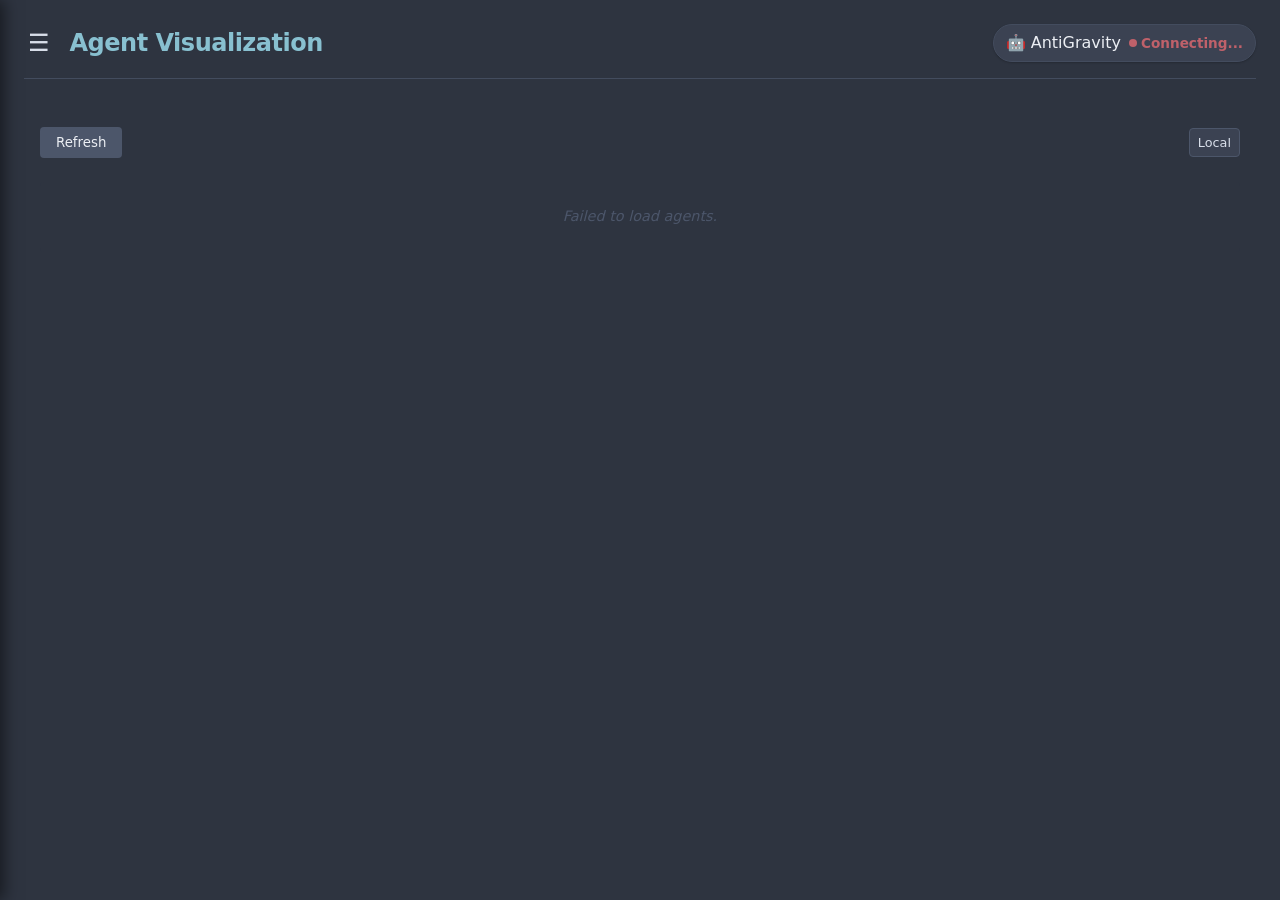
==== internal/ui/assets/agents.html @ 576350c9 "feat(dashboard): Implement dedicated Agents visualization and management page" ====
<!DOCTYPE html>
<html lang="en">

<head>
    <meta charset="UTF-8">
    <meta name="viewport" content="width=device-width, initial-scale=1.0">
    <title>OpenClaw - Agents</title>
    <link rel="stylesheet" href="style.css">
    <style>
        .viz-wrapper {
            display: grid;
            grid-template-columns: 3fr 1fr;
            gap: var(--space-lg);
            height: calc(100vh - 150px);
        }

        #viz-container {
            background: var(--bg-card);
            border-radius: 8px;
            border: 1px solid var(--border-color);
            position: relative;
            overflow: hidden;
        }

        #agent-network {
            width: 100%;
            height: 100%;
        }

        .agent-details-panel {
            background: var(--bg-card);
            border-radius: 8px;
            border: 1px solid var(--border-color);
            padding: var(--space-md);
            overflow-y: auto;
        }

        .agent-card {
            background: var(--nord0);
            padding: var(--space-md);
            margin-bottom: var(--space-md);
            border-radius: 6px;
            border-left: 4px solid var(--nord3);
        }

        .status-running {
            border-left-color: var(--nord8);
        }

        .status-completed {
            border-left-color: var(--nord14);
        }

        .status-failed {
            border-left-color: var(--nord11);
        }

        .agent-header {
            display: flex;
            justify-content: space-between;
            align-items: center;
            margin-bottom: var(--space-sm);
        }

        .badge {
            font-size: 0.75rem;
            padding: 2px 6px;
            border-radius: 4px;
            text-transform: uppercase;
            font-weight: bold;
        }

        .badge.running {
            background: rgba(136, 192, 208, 0.2);
            color: var(--nord8);
        }

        .badge.completed {
            background: rgba(163, 190, 140, 0.2);
            color: var(--nord14);
        }

        .badge.failed {
            background: rgba(191, 97, 106, 0.2);
            color: var(--nord11);
        }

        .agent-stats {
            font-size: 0.85rem;
            color: var(--text-secondary);
            display: grid;
            gap: 4px;
        }

        .agent-stats div {
            display: flex;
            justify-content: space-between;
        }
    </style>
</head>

<body>
    <div class="slide-menu" id="slide-menu">
        <div class="menu-header">
            <h3>Menu</h3>
            <button id="close-menu-btn" class="close-btn">&times;</button>
        </div>
        <ul class="menu-list">
            <li><a href="/">Dashboard</a></li>
            <li><a href="/agents" class="active">Agents</a></li>
            <li><a href="#">System Health</a></li>
            <li><a href="#">Logs</a></li>
            <li><a href="#">Settings</a></li>
        </ul>
        <div class="menu-footer">
            <p>OpenClaw v1.0</p>
        </div>
    </div>

    <div class="overlay" id="overlay"></div>

    <div class="container main-content">
        <header class="header">
            <div class="header-left">
                <button id="menu-toggle-btn" class="menu-btn">&#9776;</button>
                <h1>Agent Visualization</h1>
            </div>
            <div class="header-right">
                <div class="bot-status">
                    <span class="bot-name">🤖 AntiGravity</span>
                    <span id="status-indicator" class="status-offline">Connecting...</span>
                </div>
            </div>
        </header>

        <main class="agents-list-wrapper">
            <div class="toolbar">
                <button id="refresh-agents-btn" class="nord-btn">Refresh</button>
                <span id="data-source-indicator" class="source-badge">Local</span>
            </div>
            <div id="full-agent-list" class="agent-grid">
                <div class="empty-state">Loading agents...</div>
            </div>
        </main>
    </div>

    <script src="agent_viz.js"></script>
</body>

</html>
---- internal/ui/assets/style.css ----
:root {
    /* Nord Palette */
    --nord0: #2E3440;
    --nord1: #3B4252;
    --nord2: #434C5E;
    --nord3: #4C566A;
    --nord4: #D8DEE9;
    /* Text Primary */
    --nord5: #E5E9F0;
    --nord6: #ECEFF4;
    --nord7: #8FBCBB;
    /* Teal */
    --nord8: #88C0D0;
    /* Cyan */
    --nord9: #81A1C1;
    /* Blue */
    --nord10: #5E81AC;
    /* Dark Blue */
    --nord11: #BF616A;
    /* Red */
    --nord12: #D08770;
    /* Orange */
    --nord13: #EBCB8B;
    /* Yellow */
    --nord14: #A3BE8C;
    /* Green */
    --nord15: #B48EAD;
    /* Purple */

    /* Semantic Variables */
    --bg-body: var(--nord0);
    --bg-card: var(--nord1);
    --bg-card-hover: var(--nord2);
    --border-color: var(--nord2);
    --text-primary: var(--nord6);
    --text-secondary: var(--nord4);
    --text-muted: var(--nord3);
    --accent: var(--nord8);
    --danger: var(--nord11);
    --success: var(--nord14);
    --warning: var(--nord13);

    /* Spacing */
    --space-xs: 4px;
    --space-sm: 8px;
    --space-md: 16px;
    --space-lg: 24px;
    --space-xl: 32px;

    /* Shadows */
    --shadow-sm: 0 1px 2px rgba(0, 0, 0, 0.2);
    --shadow-md: 0 4px 6px rgba(0, 0, 0, 0.3);
}

/* Reset & Base */
html {
    box-sizing: border-box;
}

*,
*::before,
*::after {
    box-sizing: inherit;
}

body {
    background-color: var(--bg-body);
    color: var(--text-primary);
    font-family: 'Inter', system-ui, -apple-system, sans-serif;
    margin: 0;
    line-height: 1.5;
    -webkit-font-smoothing: antialiased;
}

h1,
h2,
h3,
h4,
h5,
h6 {
    margin: 0 0 var(--space-sm) 0;
    font-weight: 600;
    color: var(--nord6);
}

p {
    margin: 0 0 var(--space-md) 0;
}

a {
    color: var(--accent);
    text-decoration: none;
    transition: color 0.2s;
}

a:hover {
    color: var(--nord7);
}

button {
    font-family: inherit;
}

/* Layout */
.container {
    max-width: 1400px;
    margin: 0 auto;
    padding: var(--space-lg);
    transition: filter 0.3s;
}

/* Header */
.header {
    display: flex;
    justify-content: space-between;
    align-items: center;
    margin-bottom: var(--space-xl);
    padding-bottom: var(--space-md);
    border-bottom: 1px solid var(--border-color);
}

.header-left {
    display: flex;
    align-items: center;
    gap: var(--space-md);
}

.header-right {
    display: flex;
    align-items: center;
    gap: var(--space-lg);
}

.menu-btn {
    background: transparent;
    border: none;
    color: var(--text-secondary);
    font-size: 1.5rem;
    cursor: pointer;
    padding: var(--space-xs);
    border-radius: 4px;
    transition: background 0.2s, color 0.2s;
}

.menu-btn:hover {
    background: var(--nord1);
    color: var(--nord6);
}

.header h1 {
    font-size: 1.5rem;
    color: var(--nord8);
    margin: 0;
    letter-spacing: -0.5px;
}

/* Status Indicators */
.bot-status {
    display: flex;
    align-items: center;
    gap: var(--space-sm);
    background: var(--nord1);
    padding: 6px 12px;
    border-radius: 20px;
    border: 1px solid var(--border-color);
    box-shadow: var(--shadow-sm);
}

.status-online {
    color: var(--nord14);
    font-weight: bold;
    font-size: 0.85rem;
    display: flex;
    align-items: center;
    gap: 4px;
}

.status-online::before {
    content: '';
    display: inline-block;
    width: 8px;
    height: 8px;
    background: currentColor;
    border-radius: 50%;
    box-shadow: 0 0 8px currentColor;
}

.status-offline {
    color: var(--nord11);
    font-weight: bold;
    font-size: 0.85rem;
    display: flex;
    align-items: center;
    gap: 4px;
}

.status-offline::before {
    content: '';
    display: inline-block;
    width: 8px;
    height: 8px;
    background: currentColor;
    border-radius: 50%;
}

.refresh-timer {
    font-size: 0.85rem;
    color: var(--text-muted);
    font-feature-settings: "tnum";
}

/* Dashboard Grid */
.dashboard-grid {
    display: grid;
    grid-template-columns: repeat(12, 1fr);
    gap: var(--space-lg);
}

.card {
    background: var(--bg-card);
    border-radius: 8px;
    padding: var(--space-md);
    display: flex;
    flex-direction: column;
    border: 1px solid var(--border-color);
    box-shadow: var(--shadow-sm);
    transition: transform 0.2s, box-shadow 0.2s, border-color 0.2s;
}

.card:hover {
    transform: translateY(-2px);
    box-shadow: var(--shadow-md);
    border-color: var(--nord3);
}

.card h2 {
    font-size: 1rem;
    text-transform: uppercase;
    letter-spacing: 0.5px;
    color: var(--nord9);
    margin-bottom: var(--space-md);
    padding-bottom: var(--space-sm);
    border-bottom: 2px solid var(--nord2);
}

/* Panel Sizing */
.health-panel,
.costs-panel,
.tokens-panel,
.subagents-panel,
.kanban-panel,
.sessions-panel {
    grid-column: span 6;
}

.cron-panel {
    grid-column: span 12;
}

.models-panel,
.skills-panel,
.git-panel {
    grid-column: span 4;
}

@media (max-width: 1024px) {

    .health-panel,
    .costs-panel,
    .tokens-panel,
    .subagents-panel,
    .kanban-panel,
    .sessions-panel,
    .models-panel,
    .skills-panel,
    .git-panel {
        grid-column: span 12;
    }
}

/* Component Styles */

/* Stats */
.stat-row {
    display: flex;
    justify-content: space-between;
    padding: 6px 0;
    border-bottom: 1px solid var(--nord0);
    font-size: 0.95rem;
}

.stat-row:last-child {
    border-bottom: none;
}

.stat-row strong {
    color: var(--nord7);
    font-weight: 500;
}

/* Costs Grid */
.costs-grid {
    display: grid;
    grid-template-columns: repeat(auto-fit, minmax(120px, 1fr));
    gap: var(--space-md);
}

.cost-card {
    background: var(--nord0);
    padding: var(--space-md);
    border-radius: 6px;
    text-align: center;
    border: 1px solid var(--border-color);
}

.cost-label {
    display: block;
    color: var(--text-secondary);
    font-size: 0.8rem;
    margin-bottom: 4px;
    text-transform: uppercase;
}

.cost-value {
    display: block;
    color: var(--nord14);
    font-size: 1.25rem;
    font-weight: 700;
}

/* Token Usage */
.toggle-container {
    display: flex;
    gap: 8px;
    margin-bottom: var(--space-md);
    background: var(--nord0);
    padding: 4px;
    border-radius: 6px;
    width: fit-content;
}

.toggle-btn {
    background: transparent;
    border: none;
    color: var(--text-secondary);
    padding: 4px 12px;
    border-radius: 4px;
    cursor: pointer;
    font-size: 0.85rem;
    transition: background 0.2s;
}

.toggle-btn.active {
    background: var(--nord3);
    color: var(--nord6);
    font-weight: 500;
}

.token-bar-row {
    display: flex;
    flex-direction: column;
    gap: 4px;
}

.token-progress-bg {
    background: var(--nord0);
    height: 6px;
    border-radius: 3px;
    overflow: hidden;
}

.token-progress {
    background: linear-gradient(90deg, var(--nord8), var(--nord9));
    height: 100%;
    border-radius: 3px;
}

/* Sub Agents */
.subagent-item {
    display: flex;
    justify-content: space-between;
    align-items: center;
    background: var(--nord0);
    padding: var(--space-sm) var(--space-md);
    margin-bottom: var(--space-sm);
    border-radius: 4px;
    border-left: 3px solid var(--nord3);
    transition: transform 0.1s;
}

.subagent-item:hover {
    transform: translateX(2px);
}

.sa-status-running {
    border-left-color: var(--nord13);
}

.sa-status-failed {
    border-left-color: var(--nord11);
}

.sa-status-completed {
    border-left-color: var(--nord14);
}

/* Tables */
.data-table {
    width: 100%;
    border-collapse: collapse;
    font-size: 0.9rem;
}

.data-table th {
    text-align: left;
    padding: var(--space-sm);
    color: var(--nord8);
    border-bottom: 1px solid var(--nord3);
    font-weight: 500;
}

.data-table td {
    padding: var(--space-sm);
    border-bottom: 1px solid var(--nord0);
    color: var(--text-secondary);
}

.data-table tr:last-child td {
    border-bottom: none;
}

/* Lists (Models/Skills) */
.models-panel ul,
.skills-panel ul {
    list-style: none;
    padding: 0;
    margin: 0;
}

.models-panel li,
.skills-panel li {
    padding: 6px 0;
    border-bottom: 1px solid var(--nord0);
    font-size: 0.9rem;
    display: flex;
    justify-content: space-between;
    align-items: center;
}

.models-panel li strong,
.skills-panel li strong {
    color: var(--nord7);
    font-weight: 500;
}

/* Git Log */
.git-entry {
    padding: 8px 0;
    border-bottom: 1px solid var(--nord0);
    font-family: 'JetBrains Mono', 'Fira Code', monospace;
    font-size: 0.85rem;
}

.git-hash {
    color: var(--nord9);
    font-weight: bold;
    margin-right: 8px;
}

.git-msg {
    color: var(--text-secondary);
}

/* Alerts */
.alerts-banner {
    margin-bottom: var(--space-lg);
}

.warning-banner {
    background: rgba(235, 203, 139, 0.1);
    border: 1px solid var(--nord13);
    color: var(--nord13);
    padding: var(--space-md);
    border-radius: 6px;
    display: flex;
    justify-content: space-between;
    align-items: center;
    font-weight: 500;
}

/* Empty State */
.empty-state {
    color: var(--text-muted);
    font-style: italic;
    text-align: center;
    padding: var(--space-lg);
    background: var(--nord0);
    border-radius: 4px;
    font-size: 0.9rem;
}

/* Footer */
.footer {
    margin-top: var(--space-xl);
    text-align: center;
    color: var(--text-muted);
    font-size: 0.85rem;
    border-top: 1px solid var(--border-color);
    padding-top: var(--space-lg);
}

/* Slide Menu */
.slide-menu {
    position: fixed;
    top: 0;
    left: -280px;
    width: 280px;
    height: 100vh;
    background-color: var(--nord1);
    box-shadow: 4px 0 15px rgba(0, 0, 0, 0.5);
    transition: left 0.3s cubic-bezier(0.4, 0.0, 0.2, 1);
    z-index: 1000;
    display: flex;
    flex-direction: column;
}

.slide-menu.open {
    left: 0;
}

.menu-header {
    padding: var(--space-lg);
    background: var(--nord0);
    display: flex;
    justify-content: space-between;
    align-items: center;
    border-bottom: 1px solid var(--border-color);
}

.menu-header h3 {
    color: var(--nord8);
    margin: 0;
    font-size: 1.2rem;
}

.close-btn {
    background: none;
    border: none;
    color: var(--text-secondary);
    font-size: 1.5rem;
    cursor: pointer;
    transition: color 0.2s;
}

.close-btn:hover {
    color: var(--nord11);
}

.menu-list {
    list-style: none;
    padding: 0;
    margin: 0;
    flex: 1;
    overflow-y: auto;
}

.menu-list li a {
    display: block;
    padding: var(--space-md) var(--space-lg);
    color: var(--text-secondary);
    border-left: 3px solid transparent;
    transition: all 0.2s;
}

.menu-list li a:hover {
    background: var(--nord2);
    color: var(--nord6);
    border-left-color: var(--nord8);
}

.menu-list li a.active {
    background: var(--nord2);
    color: var(--nord8);
    border-left-color: var(--nord8);
}

.menu-footer {
    padding: var(--space-md);
    text-align: center;
    color: var(--text-muted);
    border-top: 1px solid var(--border-color);
    font-size: 0.8rem;
}

.overlay {
    position: fixed;
    top: 0;
    left: 0;
    width: 100vw;
    height: 100vh;
    background: rgba(46, 52, 64, 0.8);
    backdrop-filter: blur(2px);
    z-index: 900;
    opacity: 0;
    pointer-events: none;
    transition: opacity 0.3s;
}

.overlay.active {
    opacity: 1;
    pointer-events: auto;
}

/* Agent List Styles */
.agents-list-wrapper {
    padding: var(--space-md);
}

.toolbar {
    display: flex;
    justify-content: space-between;
    align-items: center;
    margin-bottom: var(--space-lg);
}

.nord-btn {
    background: var(--nord3);
    color: var(--nord6);
    border: none;
    padding: 8px 16px;
    border-radius: 4px;
    cursor: pointer;
    transition: background 0.2s;
}

.nord-btn:hover {
    background: var(--nord9);
    color: var(--nord0);
}

.source-badge {
    font-size: 0.8rem;
    padding: 4px 8px;
    border-radius: 4px;
    background: var(--nord1);
    color: var(--nord4);
    border: 1px solid var(--nord3);
}

.agent-grid {
    display: flex;
    flex-direction: column;
    gap: var(--space-md);
}

.agent-card-full {
    background: var(--bg-card);
    border: 1px solid var(--border-color);
    border-radius: 6px;
    padding: var(--space-md);
    display: flex;
    justify-content: space-between;
    align-items: center;
    border-left: 4px solid var(--nord3);
    transition: transform 0.2s, box-shadow 0.2s;
}

.agent-card-full:hover {
    transform: translateY(-2px);
    box-shadow: var(--shadow-md);
}

.agent-card-full.status-running {
    border-left-color: var(--nord13);
    background: rgba(235, 203, 139, 0.05);
}

.agent-card-full.status-completed {
    border-left-color: var(--nord14);
}

.agent-card-full.status-failed {
    border-left-color: var(--nord11);
}

.agent-info h3 {
    margin: 0 0 4px 0;
    color: var(--nord6);
    font-size: 1.1rem;
}

.agent-meta {
    display: flex;
    gap: var(--space-lg);
    font-size: 0.9rem;
    color: var(--text-secondary);
}

.agent-meta span {
    display: flex;
    align-items: center;
    gap: 6px;
}

.agent-actions {
    display: flex;
    gap: var(--space-sm);
}

.badge-lg {
    padding: 4px 10px;
    border-radius: 4px;
    font-weight: bold;
    font-size: 0.85rem;
    text-transform: uppercase;
}
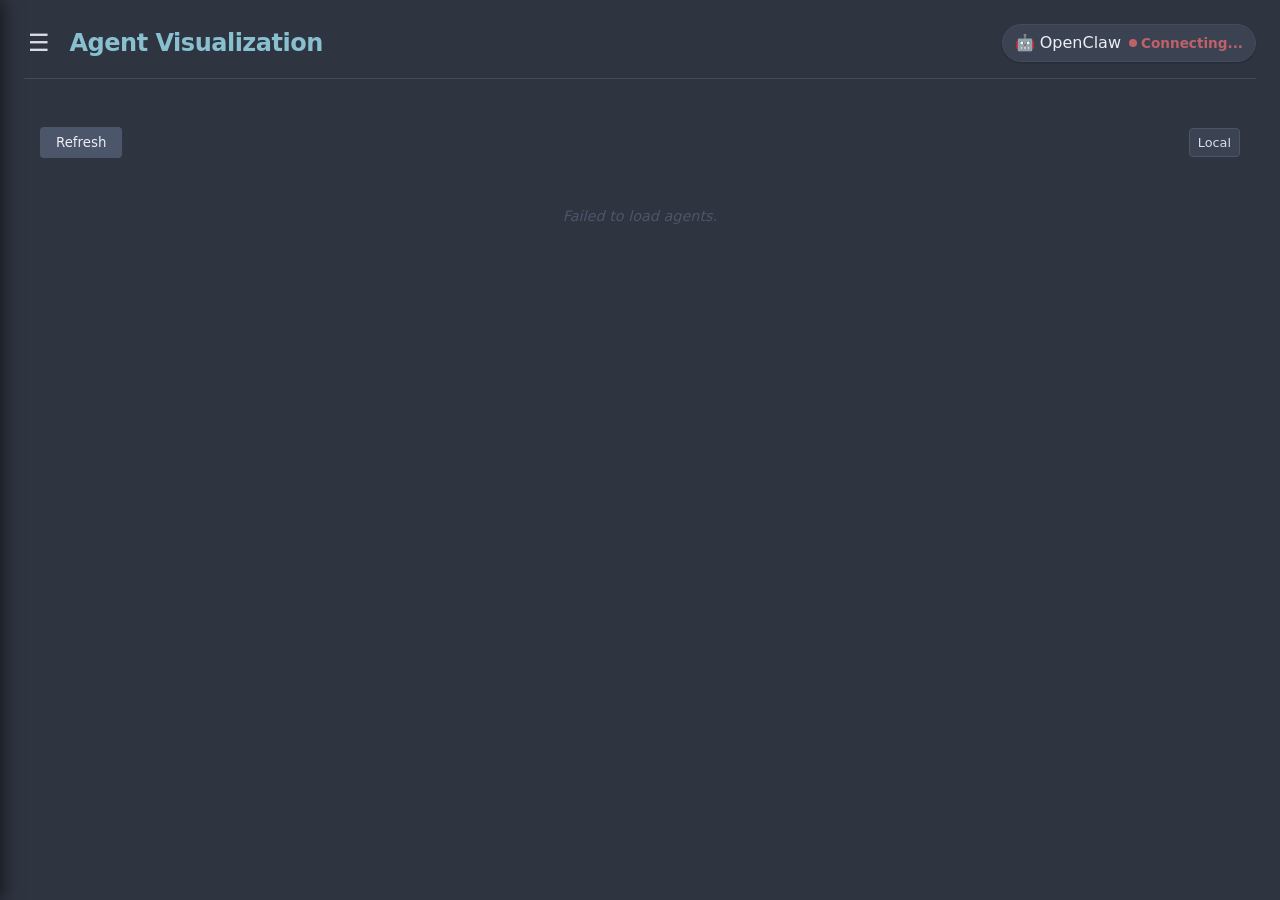
==== commit 71119277: "feat(dashboard): Display comprehensive agent activity and local state files" ====
--- a/internal/ui/assets/agents.html
+++ b/internal/ui/assets/agents.html
@@ -127,7 +127,7 @@
             </div>
             <div class="header-right">
                 <div class="bot-status">
-                    <span class="bot-name">🤖 AntiGravity</span>
+                    <span class="bot-name">🤖 OpenClaw</span>
                     <span id="status-indicator" class="status-offline">Connecting...</span>
                 </div>
             </div>
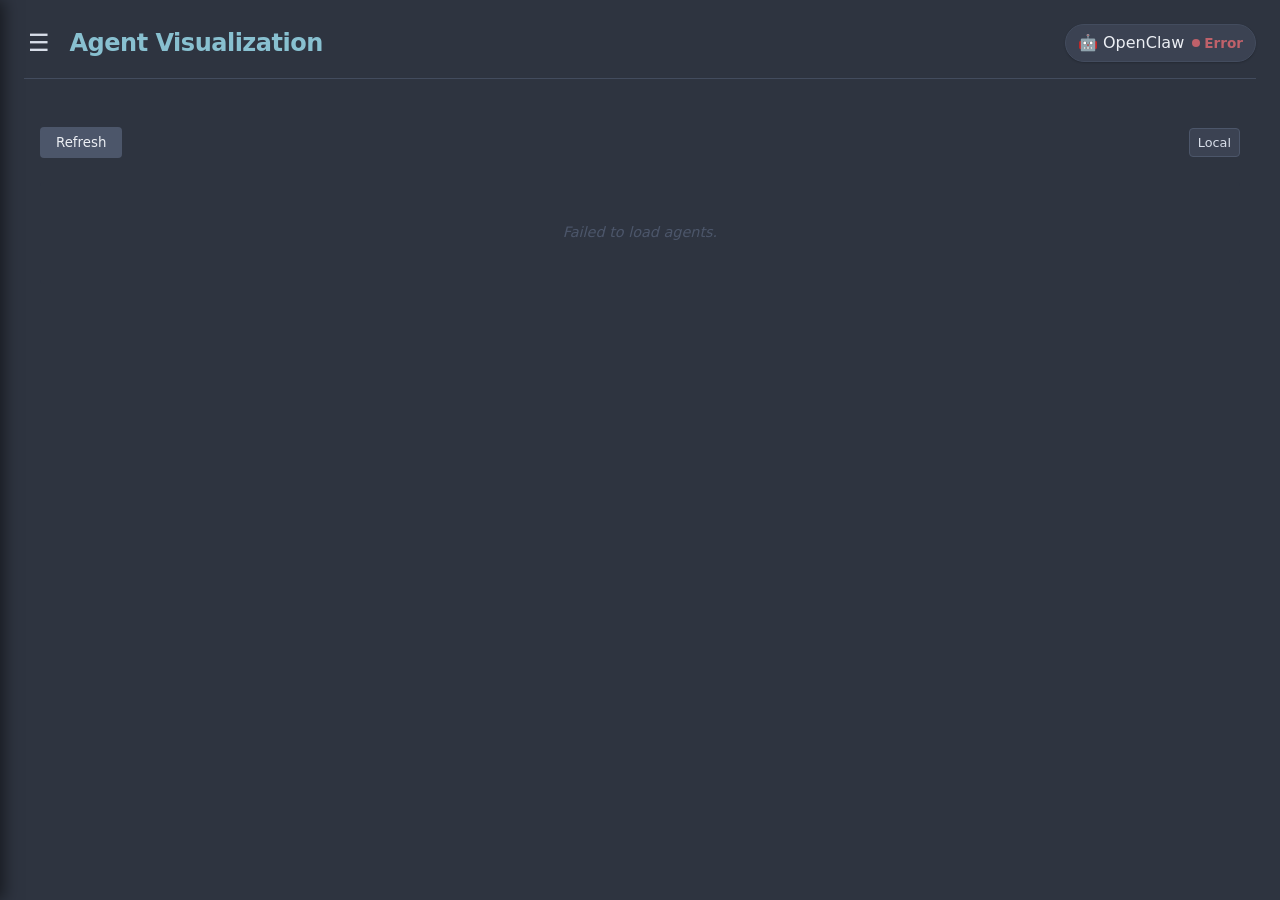
==== commit 58dd9989: "feat(dashboard): Enhance agent observability with live status and historical session details" ====
--- a/internal/ui/assets/agents.html
+++ b/internal/ui/assets/agents.html
@@ -144,6 +144,22 @@
         </main>
     </div>
 
+    <!-- Detail Modal -->
+    <div id="detail-modal" class="modal-overlay" style="display: none;">
+        <div class="modal-content">
+            <div class="modal-header">
+                <div class="header-main">
+                    <h2>Agent Detail: <span id="modal-agent-name"></span></h2>
+                    <select id="modal-session-select" class="nord-select"></select>
+                </div>
+                <button onclick="closeDetailModal()" class="close-btn">&times;</button>
+            </div>
+            <div id="modal-conversation" class="modal-body">
+                <!-- Conversation turns will be injected here -->
+            </div>
+        </div>
+    </div>
+
     <script src="agent_viz.js"></script>
 </body>
 
--- a/internal/ui/assets/style.css
+++ b/internal/ui/assets/style.css
@@ -611,6 +611,207 @@
     pointer-events: auto;
 }
 
+/* Skills List */
+.skills-list {
+    list-style: none;
+    padding: 0;
+    margin: 0;
+}
+
+.skills-list li {
+    padding: 10px 0;
+    border-bottom: 1px solid var(--nord0);
+}
+
+.skills-list li:last-child {
+    border-bottom: none;
+}
+
+.skill-item {
+    display: flex;
+    flex-direction: column;
+    gap: 4px;
+}
+
+.skill-name {
+    color: var(--nord7);
+    font-weight: 600;
+    font-size: 0.95rem;
+}
+
+.skill-desc {
+    color: var(--text-secondary);
+    font-size: 0.85rem;
+    margin: 0;
+}
+
+/* Toast Notifications */
+.skill-toast {
+    position: fixed;
+    bottom: 24px;
+    right: 24px;
+    background: var(--nord3);
+    color: var(--nord6);
+    padding: 12px 20px;
+    border-radius: 8px;
+    box-shadow: var(--shadow-md);
+    border-left: 4px solid var(--nord8);
+    z-index: 2000;
+    animation: slide-in 0.3s ease-out;
+    min-width: 250px;
+}
+
+.skill-toast.fade-out {
+    opacity: 0;
+    transform: translateX(20px);
+    transition: all 0.5s;
+}
+
+.toast-content {
+    display: flex;
+    align-items: center;
+    gap: 12px;
+}
+
+.toast-icon {
+    font-size: 1.5rem;
+}
+
+.toast-info strong {
+    display: block;
+    color: var(--nord8);
+}
+
+.toast-info code {
+    background: var(--nord0);
+    padding: 2px 4px;
+    border-radius: 3px;
+    color: var(--nord9);
+}
+
+@keyframes slide-in {
+    from { transform: translateX(100%); opacity: 0; }
+    to { transform: translateX(0); opacity: 1; }
+}
+
+/* Agent Personas */
+.section-title {
+    font-size: 1.2rem;
+    color: var(--nord8);
+    margin: 24px 0 16px 0;
+    padding-bottom: 8px;
+    border-bottom: 1px solid var(--nord3);
+}
+
+.agent-persona-card {
+    background: var(--bg-card);
+    border: 1px solid var(--border-color);
+    border-radius: 8px;
+    padding: var(--space-md);
+    margin-bottom: var(--space-md);
+    box-shadow: var(--shadow-sm);
+    transition: transform 0.2s;
+}
+
+.agent-persona-card:hover {
+    transform: translateY(-2px);
+    box-shadow: var(--shadow-md);
+}
+
+.agent-persona-card.default-agent {
+    border-top: 4px solid var(--nord10);
+}
+
+.persona-header {
+    display: flex;
+    align-items: center;
+    gap: var(--space-md);
+    margin-bottom: var(--space-md);
+}
+
+.persona-icon {
+    font-size: 2rem;
+}
+
+.persona-info {
+    flex: 1;
+}
+
+.persona-info h3 {
+    margin: 0;
+    font-size: 1.2rem;
+}
+
+.persona-info code {
+    color: var(--nord9);
+    font-size: 0.85rem;
+}
+
+.persona-paths {
+    display: flex;
+    flex-direction: column;
+    gap: 8px;
+    background: var(--nord0);
+    padding: var(--space-sm);
+    border-radius: 4px;
+    margin-bottom: var(--space-sm);
+}
+
+.persona-skills {
+    display: flex;
+    flex-direction: column;
+    gap: 8px;
+}
+
+.persona-skills .label {
+    font-size: 0.85rem;
+    color: var(--nord7);
+    font-weight: 500;
+}
+
+.skill-tags {
+    display: flex;
+    flex-wrap: wrap;
+    gap: 6px;
+}
+
+.skill-tag {
+    background: var(--nord2);
+    color: var(--nord4);
+    font-size: 0.75rem;
+    padding: 2px 8px;
+    border-radius: 12px;
+    border: 1px solid var(--nord3);
+}
+
+.path-item {
+    display: flex;
+    gap: var(--space-sm);
+    font-size: 0.85rem;
+}
+
+.path-item .label {
+    color: var(--nord7);
+    font-weight: 500;
+    min-width: 100px;
+}
+
+.path-item .path {
+    color: var(--text-secondary);
+    word-break: break-all;
+    font-family: monospace;
+}
+
+.badge.online {
+    background: rgba(163, 190, 140, 0.2);
+    color: var(--nord14);
+}
+
+.badge.offline {
+    background: rgba(191, 97, 106, 0.2);
+    color: var(--nord11);
+}
+
 /* Agent List Styles */
 .agents-list-wrapper {
     padding: var(--space-md);
@@ -713,4 +914,208 @@
     font-weight: bold;
     font-size: 0.85rem;
     text-transform: uppercase;
-}+}
+
+/* Agent Card Enhancements */
+.header-right {
+    display: flex;
+    align-items: center;
+    gap: 12px;
+}
+
+.btn-detail {
+    background: var(--nord3);
+    color: var(--nord6);
+    border: 1px solid var(--nord2);
+    padding: 4px 12px;
+    border-radius: 4px;
+    cursor: pointer;
+    font-size: 0.8rem;
+    transition: all 0.2s;
+}
+
+.btn-detail:hover {
+    background: var(--nord8);
+    color: var(--nord0);
+}
+
+.badge.thinking {
+    background: rgba(136, 192, 208, 0.2);
+    color: var(--nord8);
+    position: relative;
+    padding-left: 18px;
+}
+
+.badge.thinking::before {
+    content: '';
+    position: absolute;
+    left: 6px;
+    top: 50%;
+    transform: translateY(-50%);
+    width: 6px;
+    height: 6px;
+    background: var(--nord8);
+    border-radius: 50%;
+    animation: pulse 1s infinite;
+}
+
+@keyframes pulse {
+    0% { transform: translateY(-50%) scale(1); opacity: 1; }
+    50% { transform: translateY(-50%) scale(1.5); opacity: 0.5; }
+    100% { transform: translateY(-50%) scale(1); opacity: 1; }
+}
+
+.agent-persona-card.is-thinking {
+    border: 1px solid var(--nord8);
+    box-shadow: 0 0 10px rgba(136, 192, 208, 0.3);
+}
+
+.agent-persona-card.is-idle {
+    opacity: 0.6;
+    filter: grayscale(0.5);
+    background: var(--nord0);
+}
+
+/* Modal Styles */
+.modal-overlay {
+    position: fixed;
+    top: 0;
+    left: 0;
+    width: 100%;
+    height: 100%;
+    background: rgba(46, 52, 64, 0.85);
+    backdrop-filter: blur(4px);
+    display: flex;
+    justify-content: center;
+    align-items: center;
+    z-index: 3000;
+}
+
+.modal-content {
+    background: var(--nord1);
+    width: 90%;
+    max-width: 900px;
+    height: 90vh;
+    border-radius: 12px;
+    border: 1px solid var(--nord3);
+    display: flex;
+    flex-direction: column;
+    box-shadow: 0 20px 50px rgba(0, 0, 0, 0.5);
+    animation: modal-slide-up 0.3s ease-out;
+}
+
+.modal-header {
+    padding: var(--space-md) var(--space-lg);
+    border-bottom: 1px solid var(--nord2);
+    display: flex;
+    justify-content: space-between;
+    align-items: flex-start;
+}
+
+.header-main {
+    display: flex;
+    flex-direction: column;
+    gap: 10px;
+}
+
+.nord-select {
+    background: var(--nord0);
+    color: var(--nord6);
+    border: 1px solid var(--nord3);
+    padding: 6px 12px;
+    border-radius: 4px;
+    font-size: 0.9rem;
+    outline: none;
+}
+
+.nord-select:focus {
+    border-color: var(--nord8);
+}
+
+.modal-header h2 {
+    margin: 0;
+    font-size: 1.25rem;
+    color: var(--nord8);
+}
+
+.modal-body {
+    padding: var(--space-lg);
+    overflow-y: auto;
+    display: flex;
+    flex-direction: column;
+    gap: 30px;
+    flex: 1;
+}
+
+.conversation-turn {
+    display: flex;
+    flex-direction: column;
+    gap: 15px;
+}
+
+.turn-divider {
+    border: 0;
+    border-top: 2px dashed var(--nord2);
+    margin: 10px 0;
+    width: 100%;
+}
+
+.detail-section {
+    display: flex;
+    flex-direction: column;
+    gap: 8px;
+}
+
+.detail-section label {
+    font-size: 0.75rem;
+    font-weight: bold;
+    color: var(--nord9);
+    text-transform: uppercase;
+    letter-spacing: 1px;
+}
+
+.message-box {
+    background: var(--nord0);
+    padding: var(--space-md);
+    border-radius: 6px;
+    font-size: 0.95rem;
+    line-height: 1.6;
+    white-space: pre-wrap;
+    border: 1px solid var(--nord2);
+}
+
+.message-box.user {
+    border-left: 4px solid var(--nord3);
+    color: var(--nord4);
+}
+
+.message-box.reasoning {
+    border-left: 4px solid var(--nord8);
+    color: var(--nord8);
+    font-style: italic;
+    background: rgba(136, 192, 208, 0.05);
+}
+
+.message-box.assistant {
+    border-left: 4px solid var(--nord14);
+    color: var(--nord6);
+}
+
+.turn-usage {
+    display: flex;
+    justify-content: flex-end;
+    gap: 20px;
+    font-size: 0.8rem;
+    color: var(--text-muted);
+    padding-top: 8px;
+}
+
+.turn-usage strong {
+    color: var(--nord8);
+}
+
+.loading, .empty-state {
+    text-align: center;
+    padding: 40px;
+    color: var(--text-muted);
+}
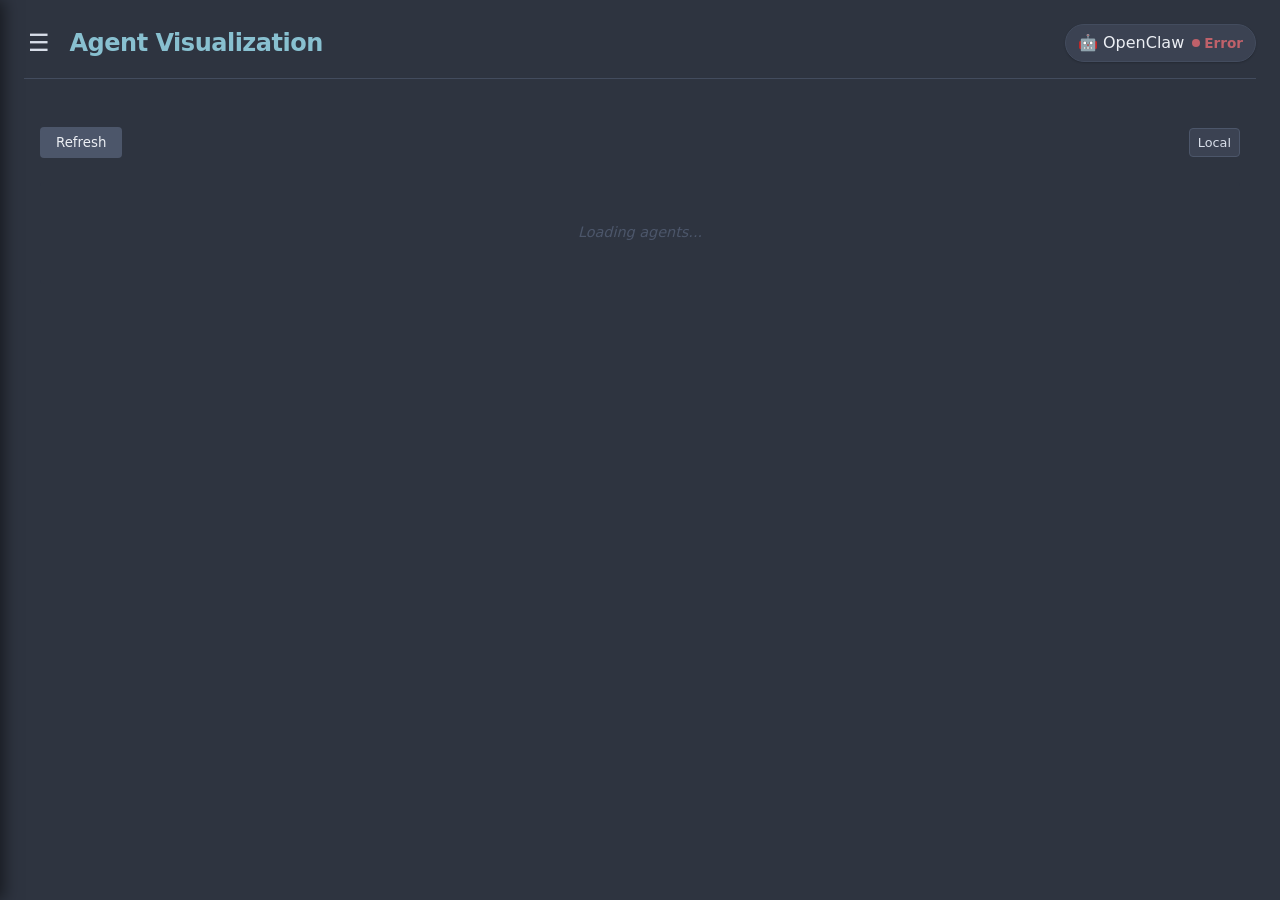
==== commit e2fb3518: "feat(observability): Implement detailed sub-agent call tracking and usage metrics" ====
--- a/internal/ui/assets/agents.html
+++ b/internal/ui/assets/agents.html
@@ -144,18 +144,52 @@
         </main>
     </div>
 
-    <!-- Detail Modal -->
-    <div id="detail-modal" class="modal-overlay" style="display: none;">
+    <!-- Container for dynamic modals -->
+    <div id="modal-container"></div>
+
+    <!-- Permissions Modal -->
+    <div id="permissions-modal" class="modal-overlay" style="display: none;">
+        <div class="modal-content mini-modal">
+            <div class="modal-header">
+                <h2>Profile Permissions: <span id="modal-perm-agent"></span></h2>
+                <button onclick="closeModal('permissions-modal')" class="close-btn">&times;</button>
+            </div>
+            <div class="modal-body">
+                <div class="perm-detail">
+                    <label>Active Profile</label>
+                    <div id="modal-perm-profile" class="profile-tag-lg"></div>
+                    <p class="perm-desc" id="modal-perm-desc"></p>
+                </div>
+            </div>
+        </div>
+    </div>
+
+    <!-- Cron Modal -->
+    <div id="cron-modal" class="modal-overlay" style="display: none;">
         <div class="modal-content">
             <div class="modal-header">
-                <div class="header-main">
-                    <h2>Agent Detail: <span id="modal-agent-name"></span></h2>
-                    <select id="modal-session-select" class="nord-select"></select>
-                </div>
-                <button onclick="closeDetailModal()" class="close-btn">&times;</button>
-            </div>
-            <div id="modal-conversation" class="modal-body">
-                <!-- Conversation turns will be injected here -->
+                <h2>Scheduled Jobs: <span id="modal-cron-agent"></span></h2>
+                <button onclick="closeModal('cron-modal')" class="close-btn">&times;</button>
+            </div>
+            <div class="modal-body">
+                <div id="modal-cron-list" class="cron-grid-detailed">
+                    <!-- Cron jobs will be injected here -->
+                </div>
+            </div>
+        </div>
+    </div>
+
+    <!-- Skills Modal -->
+    <div id="skills-modal" class="modal-overlay" style="display: none;">
+        <div class="modal-content mini-modal">
+            <div class="modal-header">
+                <h2>Enabled Skills: <span id="modal-skills-agent"></span></h2>
+                <button onclick="closeModal('skills-modal')" class="close-btn">&times;</button>
+            </div>
+            <div class="modal-body">
+                <div id="modal-skills-list" class="skill-tags-lg">
+                    <!-- Skills will be injected here -->
+                </div>
             </div>
         </div>
     </div>
--- a/internal/ui/assets/style.css
+++ b/internal/ui/assets/style.css
@@ -742,9 +742,339 @@
     font-size: 1.2rem;
 }
 
+.persona-sub {
+    display: flex;
+    align-items: center;
+    gap: 10px;
+    margin-top: 4px;
+}
+
+.default-label {
+    font-size: 0.7rem;
+    background: var(--nord10);
+    color: white;
+    padding: 2px 6px;
+    border-radius: 4px;
+    vertical-align: middle;
+    margin-left: 5px;
+    text-transform: uppercase;
+    font-weight: bold;
+}
+
+.model-badge {
+    background: var(--nord10);
+    color: var(--nord6);
+    font-size: 0.7rem;
+    padding: 1px 6px;
+    border-radius: 4px;
+    font-family: monospace;
+}
+
 .persona-info code {
     color: var(--nord9);
     font-size: 0.85rem;
+}
+
+/* Header Icons */
+.header-icons {
+    display: flex;
+    align-items: center;
+    gap: 8px;
+}
+
+.btn-icon-top {
+    background: var(--nord0);
+    border: 1px solid var(--nord2);
+    color: var(--nord6);
+    width: 32px;
+    height: 32px;
+    display: flex;
+    align-items: center;
+    justify-content: center;
+    border-radius: 6px;
+    cursor: pointer;
+    font-size: 1.1rem;
+    transition: all 0.2s;
+}
+
+.btn-icon-top:hover {
+    background: var(--nord3);
+    border-color: var(--nord8);
+    transform: translateY(-1px);
+}
+
+.badge-mini {
+    width: 10px;
+    height: 10px;
+    border-radius: 50%;
+    margin-left: 4px;
+}
+
+.badge-mini.online { background: var(--nord14); box-shadow: 0 0 5px var(--nord14); }
+.badge-mini.thinking { background: var(--nord8); box-shadow: 0 0 8px var(--nord8); animation: pulse 1s infinite; }
+
+/* Persona Content */
+.persona-content {
+    margin: 15px 0;
+    min-height: 40px;
+}
+
+.agent-snippet {
+    color: var(--nord4);
+    font-style: italic;
+    font-size: 0.95rem;
+    background: var(--nord0);
+    padding: 10px;
+    border-radius: 6px;
+    border-left: 3px solid var(--nord3);
+}
+
+/* Persona Footer */
+.persona-footer {
+    display: flex;
+    justify-content: flex-end;
+    padding-top: 10px;
+    border-top: 1px solid var(--nord2);
+}
+
+.btn-detail-bottom {
+    background: var(--nord10);
+    color: white;
+    border: none;
+    padding: 6px 16px;
+    border-radius: 4px;
+    cursor: pointer;
+    font-weight: 600;
+    font-size: 0.85rem;
+    transition: background 0.2s;
+}
+
+.btn-detail-bottom:hover {
+    background: var(--nord9);
+}
+
+.skill-tag-lg {
+    background: var(--nord10);
+    color: var(--nord6);
+    padding: 4px 12px;
+    border-radius: 20px;
+    font-size: 0.9rem;
+    font-weight: 500;
+}
+
+.skill-tags-lg {
+    display: flex;
+    flex-wrap: wrap;
+    gap: 10px;
+}
+
+/* Tooltip for paths */
+.path-tooltip-wrapper {
+    position: relative;
+    display: inline-block;
+}
+
+.btn-icon {
+    background: var(--nord1);
+    border: 1px solid var(--nord3);
+    color: var(--nord6);
+    padding: 4px 8px;
+    border-radius: 4px;
+    cursor: help;
+}
+
+.path-tooltip {
+    visibility: hidden;
+    position: absolute;
+    z-index: 1000;
+    bottom: 125%;
+    right: 0;
+    background: var(--nord0);
+    border: 1px solid var(--nord8);
+    padding: 10px;
+    border-radius: 6px;
+    width: 300px;
+    box-shadow: var(--shadow-lg);
+    opacity: 0;
+    transition: opacity 0.3s;
+}
+
+.path-tooltip-wrapper:hover .path-tooltip {
+    visibility: visible;
+    opacity: 1;
+}
+
+.persona-body {
+    display: grid;
+    grid-template-columns: 1fr 1fr;
+    gap: 20px;
+    margin-top: 15px;
+    padding-top: 15px;
+    border-top: 1px solid var(--nord2);
+}
+
+.perm-section {
+    margin-bottom: 15px;
+}
+
+.profile-tag {
+    background: var(--nord14);
+    color: var(--nord0);
+    font-weight: bold;
+    padding: 2px 8px;
+    border-radius: 4px;
+    font-size: 0.8rem;
+    text-transform: uppercase;
+}
+
+.profile-tag-lg {
+    display: inline-block;
+    background: var(--nord14);
+    color: var(--nord0);
+    font-weight: bold;
+    padding: 6px 16px;
+    border-radius: 6px;
+    font-size: 1rem;
+    text-transform: uppercase;
+    margin-bottom: 15px;
+}
+
+.perm-desc {
+    color: var(--nord4);
+    line-height: 1.6;
+    background: var(--nord0);
+    padding: 15px;
+    border-radius: 8px;
+    border-left: 4px solid var(--nord14);
+}
+
+.btn-tag {
+    background: var(--nord3);
+    color: var(--nord6);
+    border: 1px solid var(--nord2);
+    padding: 4px 10px;
+    border-radius: 4px;
+    cursor: pointer;
+    font-size: 0.8rem;
+    transition: all 0.2s;
+    width: 100%;
+    text-align: left;
+}
+
+.btn-tag:hover {
+    background: var(--nord10);
+    border-color: var(--nord8);
+}
+
+.btn-tag.secondary {
+    border-left: 4px solid var(--nord8);
+}
+
+.mini-modal {
+    max-height: 400px;
+    max-width: 500px;
+}
+
+.cron-grid-detailed {
+    display: flex;
+    flex-direction: column;
+    gap: 15px;
+}
+
+.cron-detailed-card {
+    background: var(--nord0);
+    padding: var(--space-md);
+    border-radius: 8px;
+    border: 1px solid var(--nord2);
+}
+
+.cron-detailed-card.active {
+    border-left: 4px solid var(--nord14);
+}
+
+.cron-detailed-card.disabled {
+    opacity: 0.6;
+    border-left: 4px solid var(--nord11);
+}
+
+.cron-header {
+    display: flex;
+    justify-content: space-between;
+    margin-bottom: 8px;
+}
+
+.cron-header strong {
+    color: var(--nord8);
+    font-size: 1rem;
+}
+
+.status-dot {
+    width: 10px;
+    height: 10px;
+    border-radius: 50%;
+    background: var(--nord14);
+}
+
+.cron-detailed-card.disabled .status-dot {
+    background: var(--nord11);
+}
+
+.cron-desc {
+    font-size: 0.9rem;
+    color: var(--nord4);
+    margin: 8px 0;
+}
+
+.cron-meta {
+    display: flex;
+    flex-direction: column;
+    gap: 5px;
+    margin-top: 10px;
+    padding-top: 10px;
+    border-top: 1px solid var(--nord2);
+}
+
+.meta-item {
+    font-size: 0.8rem;
+    display: flex;
+    justify-content: space-between;
+}
+
+.meta-item span {
+    color: var(--nord9);
+}
+
+.cron-list {
+    list-style: none;
+    padding: 0;
+    margin: 8px 0 0 0;
+}
+
+.cron-list li {
+    background: var(--nord0);
+    padding: 6px 10px;
+    border-radius: 4px;
+    margin-bottom: 6px;
+    display: flex;
+    justify-content: space-between;
+    align-items: center;
+    font-size: 0.8rem;
+}
+
+.cron-list li.disabled {
+    opacity: 0.5;
+    text-decoration: line-through;
+}
+
+.cron-name {
+    color: var(--nord8);
+}
+
+.no-cron {
+    font-size: 0.8rem;
+    color: var(--text-muted);
+    font-style: italic;
+    margin-top: 8px;
 }
 
 .persona-paths {
@@ -983,8 +1313,8 @@
     left: 0;
     width: 100%;
     height: 100%;
-    background: rgba(46, 52, 64, 0.85);
-    backdrop-filter: blur(4px);
+    background: rgba(46, 52, 64, 0.4); /* Lighter background for stacking */
+    backdrop-filter: blur(2px);
     display: flex;
     justify-content: center;
     align-items: center;
@@ -993,14 +1323,14 @@
 
 .modal-content {
     background: var(--nord1);
-    width: 90%;
-    max-width: 900px;
-    height: 90vh;
+    width: 95%;
+    max-width: 1100px;
+    height: 85vh; /* Slightly shorter to show stacking */
     border-radius: 12px;
-    border: 1px solid var(--nord3);
+    border: 2px solid var(--nord3);
     display: flex;
     flex-direction: column;
-    box-shadow: 0 20px 50px rgba(0, 0, 0, 0.5);
+    box-shadow: 0 30px 60px rgba(0, 0, 0, 0.6);
     animation: modal-slide-up 0.3s ease-out;
 }
 
@@ -1010,12 +1340,48 @@
     display: flex;
     justify-content: space-between;
     align-items: flex-start;
+    gap: 20px;
 }
 
 .header-main {
     display: flex;
     flex-direction: column;
-    gap: 10px;
+    gap: 12px;
+    flex: 1;
+}
+
+.header-sub {
+    display: flex;
+    justify-content: space-between;
+    align-items: center;
+    width: 100%;
+    flex-wrap: wrap;
+    gap: 15px;
+}
+
+.session-totals {
+    display: flex;
+    gap: 20px;
+    font-size: 0.9rem;
+    color: var(--nord4);
+    background: var(--nord0);
+    padding: 6px 12px;
+    border-radius: 6px;
+    border: 1px solid var(--nord3);
+}
+
+.session-totals strong {
+    color: var(--nord8);
+}
+
+.session-totals span {
+    border-right: 1px solid var(--nord3);
+    padding-right: 15px;
+}
+
+.session-totals span:last-child {
+    border-right: none;
+    padding-right: 0;
 }
 
 .nord-select {
@@ -1089,6 +1455,20 @@
     color: var(--nord4);
 }
 
+.message-box.user.system {
+    border-left: 4px dashed var(--nord3);
+    background: rgba(43, 48, 59, 0.5);
+    font-size: 0.85rem;
+    color: var(--nord3);
+}
+
+.is-system-turn {
+    border: 1px dashed var(--nord2);
+    padding: 10px;
+    border-radius: 8px;
+    background: rgba(46, 52, 64, 0.3);
+}
+
 .message-box.reasoning {
     border-left: 4px solid var(--nord8);
     color: var(--nord8);
@@ -1114,6 +1494,100 @@
     color: var(--nord8);
 }
 
+.turn-time {
+    color: var(--nord9);
+    font-size: 0.75rem;
+    font-weight: normal;
+    text-transform: none;
+    font-family: monospace;
+}
+
+.section-label-flex {
+    display: flex;
+    justify-content: space-between;
+    align-items: center;
+    width: 100%;
+}
+
+.context-injected {
+    display: flex;
+    align-items: center;
+    gap: 10px;
+    margin-top: -10px;
+    margin-bottom: 15px;
+    padding: 6px 12px;
+    background: rgba(76, 86, 106, 0.2);
+    border-radius: 4px;
+    font-size: 0.8rem;
+    border: 1px solid var(--nord2);
+}
+
+.context-injected .label {
+    color: var(--nord7);
+    font-weight: bold;
+    white-space: nowrap;
+}
+
+.docs-list {
+    color: var(--nord4);
+    font-family: monospace;
+    flex: 1;
+}
+
+.ctx-tag {
+    color: var(--nord13);
+    font-weight: bold;
+}
+
+.agent-calls-container {
+    display: flex;
+    align-items: center;
+    gap: 10px;
+    margin: 5px 0 15px 0;
+    padding: 8px 12px;
+    background: rgba(136, 192, 208, 0.1);
+    border-radius: 6px;
+    border: 1px dashed var(--nord8);
+}
+
+.agent-calls-container .label {
+    font-size: 0.75rem;
+    font-weight: bold;
+    color: var(--nord8);
+    text-transform: uppercase;
+}
+
+.call-tags {
+    display: flex;
+    gap: 6px;
+}
+
+.call-tag {
+    background: var(--nord8);
+    color: var(--nord0);
+    border: none;
+    padding: 2px 8px;
+    border-radius: 4px;
+    font-size: 0.75rem;
+    font-weight: bold;
+    cursor: pointer;
+    transition: transform 0.1s;
+}
+
+.call-tag:hover {
+    background: var(--nord7);
+    transform: scale(1.05);
+}
+
+.highlight-flash {
+    animation: flash-border 2s ease-out;
+}
+
+@keyframes flash-border {
+    0% { border-color: var(--nord8); box-shadow: 0 0 20px var(--nord8); }
+    100% { border-color: var(--border-color); box-shadow: var(--shadow-sm); }
+}
+
 .loading, .empty-state {
     text-align: center;
     padding: 40px;
